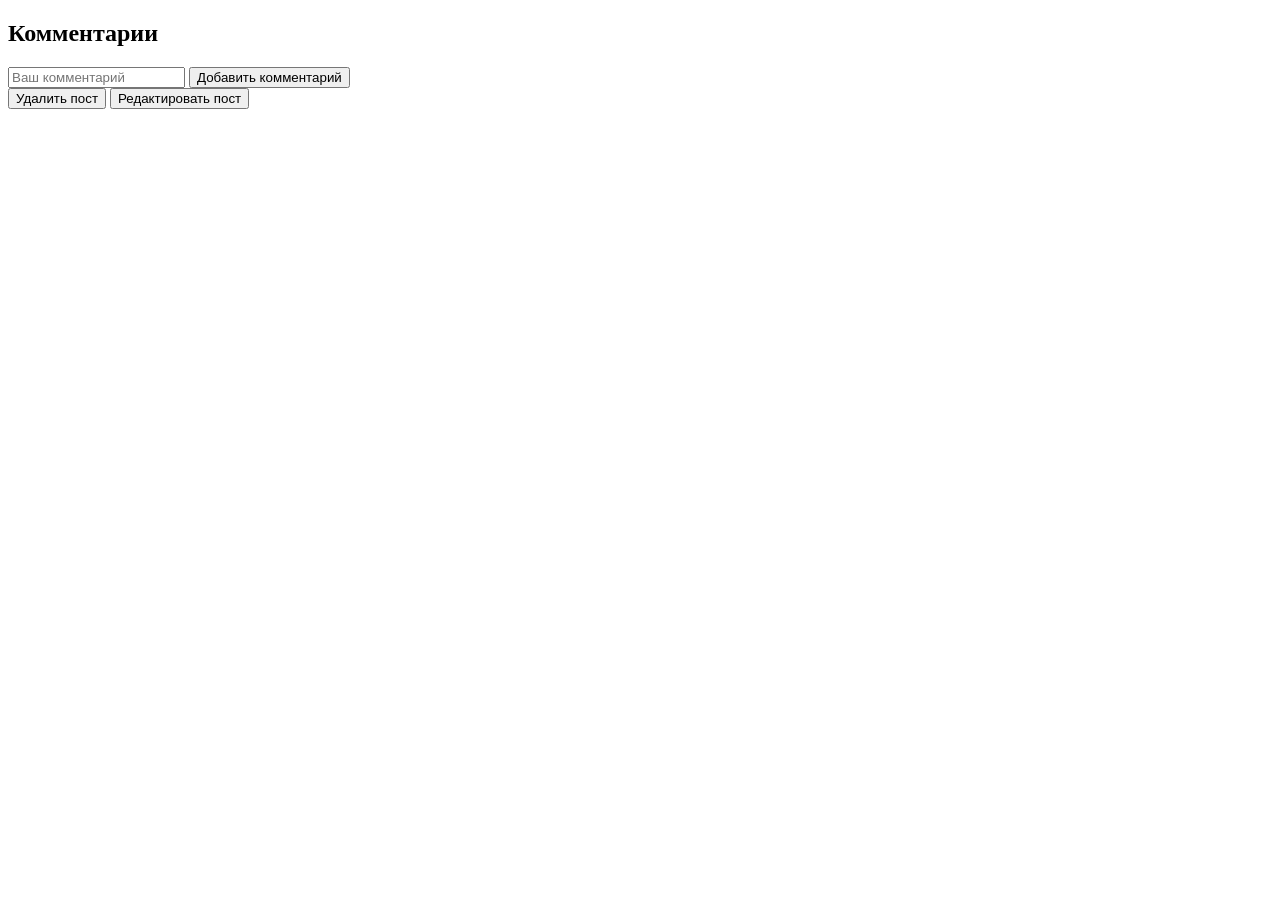
==== src/main/resources/templates/post.html @ 767980bd "feat: добавлены шаблоны для веб. Создана базовая структура проекта." ====
<!DOCTYPE html>
<html lang="ru">
<head>
    <meta charset="UTF-8">
    <meta name="viewport" content="width=device-width, initial-scale=1.0">
    <title>Пост</title>
    <link rel="stylesheet" href="styles.css">
    <script src="post-script.js" defer></script>
</head>
<body>
<div id="post-content"></div>
<div id="comments-section">
    <h2>Комментарии</h2>
    <div id="comments-list"></div>
    <input type="text" id="comment-input" placeholder="Ваш комментарий">
    <button onclick="addComment()">Добавить комментарий</button>
</div>
<button onclick="deletePost()">Удалить пост</button>
<button onclick="editPost()">Редактировать пост</button>
<script>
    const postId = new URLSearchParams(window.location.search).get('id');

    async function loadPost() {
        const response = await fetch(`/api/posts/${postId}`);
        const post = await response.json();
        displayPost(post);
    }

    function displayPost(post) {
        const postContent = document.getElementById('post-content');
        postContent.innerHTML = `
            <h1>${post.title}</h1>
            <img src="${post.image}" alt="${post.title}">
            <div>${post.text.split('\n').map(paragraph => `<p>${paragraph}</p>`).join('')}</div>
            <p>Теги: ${post.tags.join(', ')}</p>`;
        loadComments();
    }

    async function loadComments() {
        const response = await fetch(`/api/posts/${postId}/comments`);
        const comments = await response.json();
        const commentsList = document.getElementById('comments-list');
        commentsList.innerHTML = '';
        comments.forEach(comment => {
            commentsList.innerHTML += `
                <div class="comment" id="comment-${comment.id}">
                    <p>${comment.text}</p>
                    <button onclick="editComment(${comment.id})">Редактировать</button>
                    <button onclick="deleteComment(${comment.id})">Удалить</button>
                </div>`;
        });
    }

    async function addComment() {
        const commentText = document.getElementById('comment-input').value;
        await fetch(`/api/posts/${postId}/comments`, {
            method: 'POST',
            headers: { 'Content-Type': 'application/json' },
            body: JSON.stringify({ text: commentText })
        });
        document.getElementById('comment-input').value = '';
        loadComments();
    }

    async function deletePost() {
        await fetch(`/api/posts/${postId}`, { method: 'DELETE' });
        window.location.href = 'index.html';
    }

    function editPost() {
        window.location.href = `edit-post.html?id=${postId}`;
    }

    async function deleteComment(commentId) {
        await fetch(`/api/posts/${postId}/comments/${commentId}`, { method: 'DELETE' });
        loadComments();
    }

    function editComment(commentId) {
        const commentDiv = document.getElementById(`comment-${commentId}`);
        const commentText = commentDiv.querySelector('p').innerText;
        commentDiv.innerHTML = `<input type="text" id="edit-comment" value="${commentText}">
                                <button onclick="saveComment(${commentId})">Сохранить</button>`;
    }

    async function saveComment(commentId) {
        const updatedText = document.getElementById('edit-comment').value;
        await fetch(`/api/posts/${postId}/comments/${commentId}`, {
            method: 'PUT',
            headers: { 'Content-Type': 'application/json' },
            body: JSON.stringify({ text: updatedText })
        });
        loadComments();
    }

    window.addEventListener('DOMContentLoaded', loadPost);
</script>
</body>
</html>
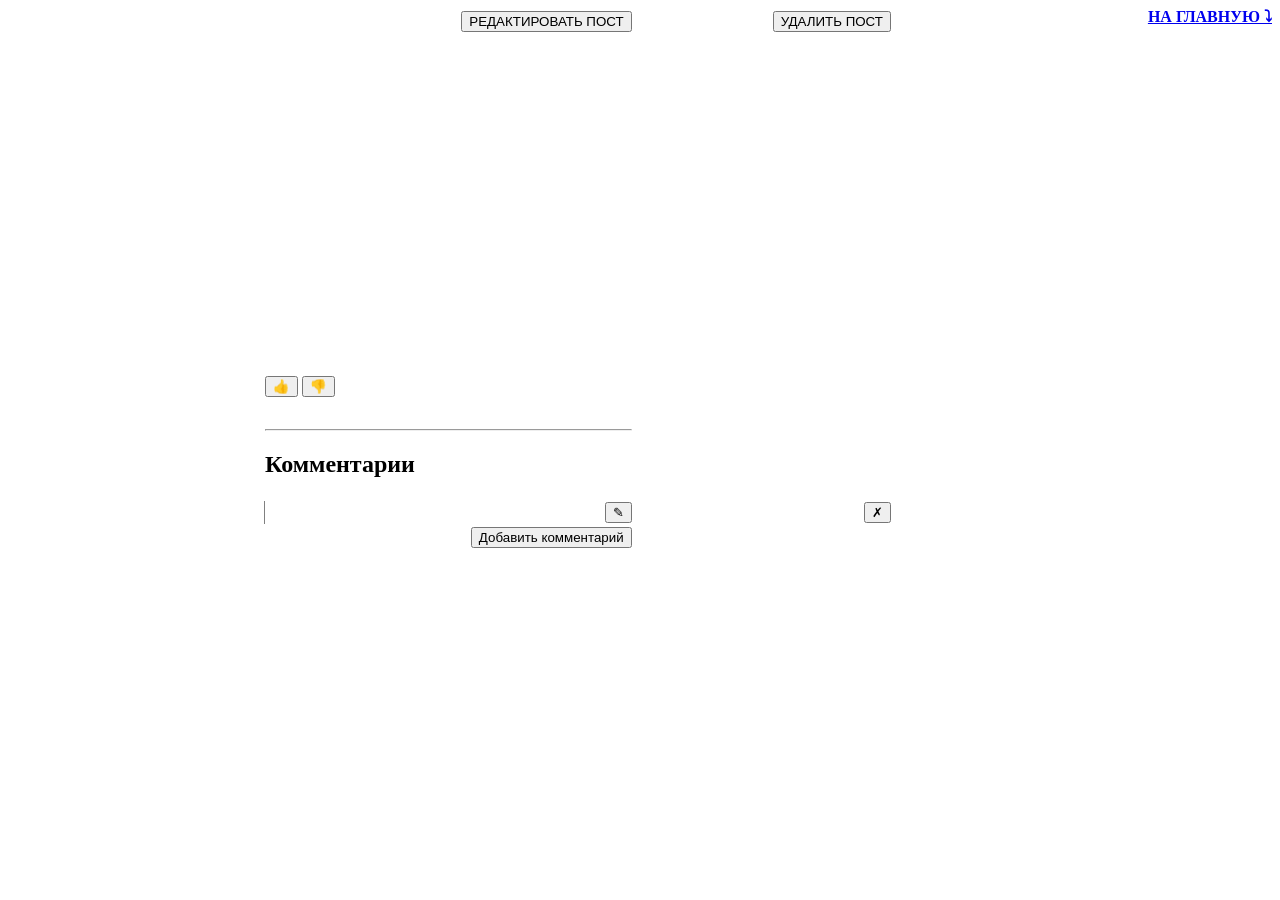
==== commit 20faaf53: "feat: переработка кодла для работы с шаблонами html и Model. Обновление UT" ====
--- a/src/main/resources/templates/post.html
+++ b/src/main/resources/templates/post.html
@@ -1,99 +1,111 @@
 <!DOCTYPE html>
-<html lang="ru">
+<html lang="en" xmlns:th="http://www.thymeleaf.org">
+
 <head>
-    <meta charset="UTF-8">
-    <meta name="viewport" content="width=device-width, initial-scale=1.0">
     <title>Пост</title>
-    <link rel="stylesheet" href="styles.css">
-    <script src="post-script.js" defer></script>
+    <script>
+        function editComment(id) {
+            var comment = document.getElementById("comment" + id);
+            var newComment = document.createElement("textarea");
+            newComment.innerHTML = comment.innerHTML;
+            newComment.rows = 3;
+            newComment.name = "text";
+            newComment.style = "width:100%;";
+            comment.parentNode.replaceChild(newComment, comment);
+
+            var button = document.getElementById(id);
+            button.remove();
+
+            var newButton = document.createElement("button");
+            newButton.innerHTML = "&#10003;";
+            newButton.style="float:right;"
+            newComment.parentNode.appendChild(newButton);
+        }
+
+        function addComment(id) {
+            var button = document.getElementById("addCommentButton");
+            button.remove();
+
+            var form = document.getElementById("addCommentForm");
+
+            var newComment = document.createElement("textarea");
+            newComment.rows = 3;
+            newComment.name = "text";
+            newComment.style = "width:100%;";
+            form.appendChild(newComment);
+
+            var newButton = document.createElement("button");
+            newButton.innerHTML = "&#10003;";
+            newButton.style="float:right;"
+            form.appendChild(newButton);
+        }
+    </script>
 </head>
+
 <body>
-<div id="post-content"></div>
-<div id="comments-section">
-    <h2>Комментарии</h2>
-    <div id="comments-list"></div>
-    <input type="text" id="comment-input" placeholder="Ваш комментарий">
-    <button onclick="addComment()">Добавить комментарий</button>
-</div>
-<button onclick="deletePost()">Удалить пост</button>
-<button onclick="editPost()">Редактировать пост</button>
-<script>
-    const postId = new URLSearchParams(window.location.search).get('id');
-
-    async function loadPost() {
-        const response = await fetch(`/api/posts/${postId}`);
-        const post = await response.json();
-        displayPost(post);
-    }
-
-    function displayPost(post) {
-        const postContent = document.getElementById('post-content');
-        postContent.innerHTML = `
-            <h1>${post.title}</h1>
-            <img src="${post.image}" alt="${post.title}">
-            <div>${post.text.split('\n').map(paragraph => `<p>${paragraph}</p>`).join('')}</div>
-            <p>Теги: ${post.tags.join(', ')}</p>`;
-        loadComments();
-    }
-
-    async function loadComments() {
-        const response = await fetch(`/api/posts/${postId}/comments`);
-        const comments = await response.json();
-        const commentsList = document.getElementById('comments-list');
-        commentsList.innerHTML = '';
-        comments.forEach(comment => {
-            commentsList.innerHTML += `
-                <div class="comment" id="comment-${comment.id}">
-                    <p>${comment.text}</p>
-                    <button onclick="editComment(${comment.id})">Редактировать</button>
-                    <button onclick="deleteComment(${comment.id})">Удалить</button>
-                </div>`;
-        });
-    }
-
-    async function addComment() {
-        const commentText = document.getElementById('comment-input').value;
-        await fetch(`/api/posts/${postId}/comments`, {
-            method: 'POST',
-            headers: { 'Content-Type': 'application/json' },
-            body: JSON.stringify({ text: commentText })
-        });
-        document.getElementById('comment-input').value = '';
-        loadComments();
-    }
-
-    async function deletePost() {
-        await fetch(`/api/posts/${postId}`, { method: 'DELETE' });
-        window.location.href = 'index.html';
-    }
-
-    function editPost() {
-        window.location.href = `edit-post.html?id=${postId}`;
-    }
-
-    async function deleteComment(commentId) {
-        await fetch(`/api/posts/${postId}/comments/${commentId}`, { method: 'DELETE' });
-        loadComments();
-    }
-
-    function editComment(commentId) {
-        const commentDiv = document.getElementById(`comment-${commentId}`);
-        const commentText = commentDiv.querySelector('p').innerText;
-        commentDiv.innerHTML = `<input type="text" id="edit-comment" value="${commentText}">
-                                <button onclick="saveComment(${commentId})">Сохранить</button>`;
-    }
-
-    async function saveComment(commentId) {
-        const updatedText = document.getElementById('edit-comment').value;
-        await fetch(`/api/posts/${postId}/comments/${commentId}`, {
-            method: 'PUT',
-            headers: { 'Content-Type': 'application/json' },
-            body: JSON.stringify({ text: updatedText })
-        });
-        loadComments();
-    }
-
-    window.addEventListener('DOMContentLoaded', loadPost);
-</script>
-</body>
-</html>+    <a href="/posts" style="float:right;">
+        <b>НА ГЛАВНУЮ &cudarrr;</b>
+    </a>
+    <table style="width:50%;margin-left:auto;margin-right:auto;">
+        <tr>
+            <td>
+                <form method="GET" th:action="${'/posts/'+post.getId()+'/edit'}">
+                    <button style="float:right;">РЕДАКТИРОВАТЬ ПОСТ</button>
+                </form>
+            </td>
+            <td>
+                <form method="POST" th:action="${'/posts/'+post.getId()+'/delete'}">
+                    <button style="float:right;">УДАЛИТЬ ПОСТ</button>
+                </form>
+            </td>
+        </tr>
+        <tr>
+            <td>
+                <h2 th:text="${post.getTitle()}"></h2>
+                <p>
+                    <img height="300" th:src="${'http://localhost:8080/images/'+post.getId()}">
+                </p>
+                <p>
+                    <form th:action="${'/posts/'+post.getId()+'/like'}" method="post">
+                        <button name="like" value="true">&#x1F44D;</button>
+                        <span th:text="${post.getLikesCount()}"></span>
+                        <button name="like" value="false">&#128078;</button>
+                        <span th:text="${'комментарии '+post.getComments().size()}" style="float:right;"></span>
+                    </form>
+                </p>
+                <p>
+                    <span th:each="tag : ${post.getTags()}" th:text="${'#'+tag+' '}"></span>
+                </p>
+            </td>
+        </tr>
+        <tr th:each="textPart : ${post.getTextParts()}">
+            <td th:text="${textPart}"></td>
+        </tr>
+        <tr>
+            <td>
+                <hr>
+                <h2>Комментарии</h2>
+            </td>
+        </tr>
+        <tr th:each="comment : ${post.getComments()}">
+            <td style="border-left:thin solid grey;">
+                <form method="POST" th:action="${'/posts/'+post.getId()+'/comments/'+comment.getId()}">
+                    <span th:id="${'comment'+comment.getId()}" th:text="${comment.getText()}"></span>
+                    <button th:id="${comment.getId()}" onclick="editComment(this.id)" style="float:right;">&#9998;</button>
+                </form>
+            </td>
+            <td>
+                <form method="POST" th:action="${'/posts/'+post.getId()+'/comments/'+comment.getId()+'/delete'}">
+                    <button style="float:right;">&#10007;</button>
+                </form>
+            </td>
+        </tr>
+        <tr>
+            <td>
+                <form id="addCommentForm" th:action="${'/posts/'+post.getId()+'/comments'}" method="post">
+                    <button id="addCommentButton" style="float:right;" onclick="addComment()">Добавить комментарий</button>
+                </form>
+            </td>
+        </tr>
+    </table>
+</body>
